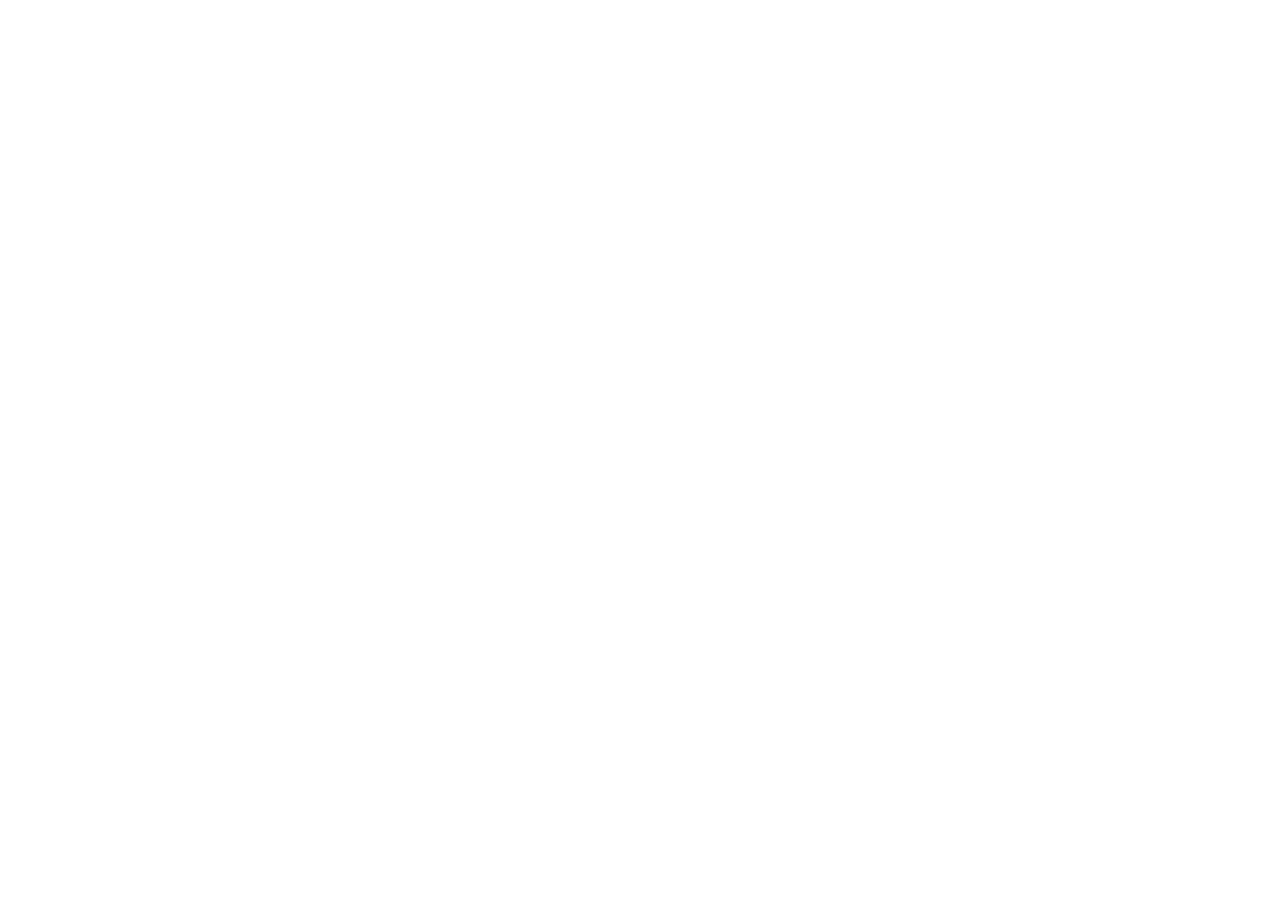
==== 1-timer.html @ 461b15fb "Deploying to gh-pages from @ Feniuk/goit-js-hw-10@9c33c6e010ac6292225f1d8a586a054775e2646a 🚀" ====
<!DOCTYPE html>
<html lang="en">
<head>
    <meta charset="UTF-8">
    <meta name="viewport" content="width=device-width, initial-scale=1.0">
    <title>Timer</title>
    
  <script type="module" crossorigin src="/goit-js-hw-10/assets/styles-618a3959.js"></script>
  <link rel="stylesheet" href="/goit-js-hw-10/assets/styles-10c40100.css">
</head>
<body>
    
</body>
</html>
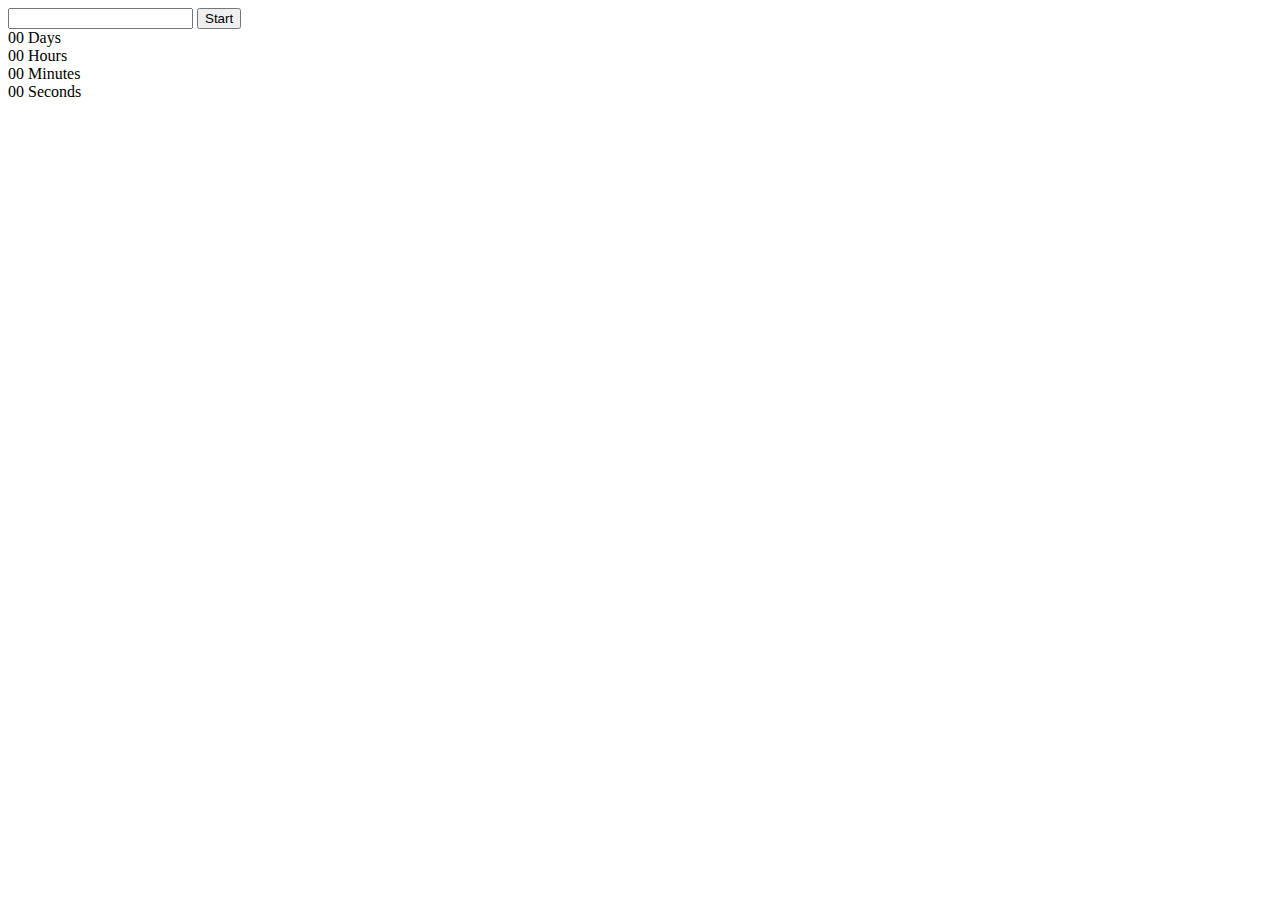
==== commit bfce7452: "Deploying to gh-pages from @ Feniuk/goit-js-hw-10@68e0f31acf71db02e73ca553189d47fa3097dc6e 🚀" ====
--- a/1-timer.html
+++ b/1-timer.html
@@ -5,10 +5,34 @@
     <meta name="viewport" content="width=device-width, initial-scale=1.0">
     <title>Timer</title>
     
-  <script type="module" crossorigin src="/goit-js-hw-10/assets/styles-618a3959.js"></script>
-  <link rel="stylesheet" href="/goit-js-hw-10/assets/styles-10c40100.css">
+  <script type="module" crossorigin src="/goit-js-hw-10/commonHelpers.js"></script>
+  <link rel="modulepreload" crossorigin href="/goit-js-hw-10/assets/styles-5fac4f8b.js">
+  <link rel="modulepreload" crossorigin href="/goit-js-hw-10/assets/vendor-992cd48f.js">
+  <link rel="stylesheet" href="/goit-js-hw-10/assets/styles-46632aab.css">
+  <link rel="stylesheet" href="/goit-js-hw-10/assets/vendor-f90250d9.css">
 </head>
 <body>
+    <input type="text" id="datetime-picker" class="text-input"/>
+<button type="button" data-start>Start</button>
+
+<div class="timer">
+  <div class="field">
+    <span class="value" data-days>00</span>
+    <span class="label">Days</span>
+  </div>
+  <div class="field">
+    <span class="value" data-hours>00</span>
+    <span class="label">Hours</span>
+  </div>
+  <div class="field">
+    <span class="value" data-minutes>00</span>
+    <span class="label">Minutes</span>
+  </div>
+  <div class="field">
+    <span class="value" data-seconds>00</span>
+    <span class="label">Seconds</span>
+  </div>
+</div>
     
 </body>
 </html>